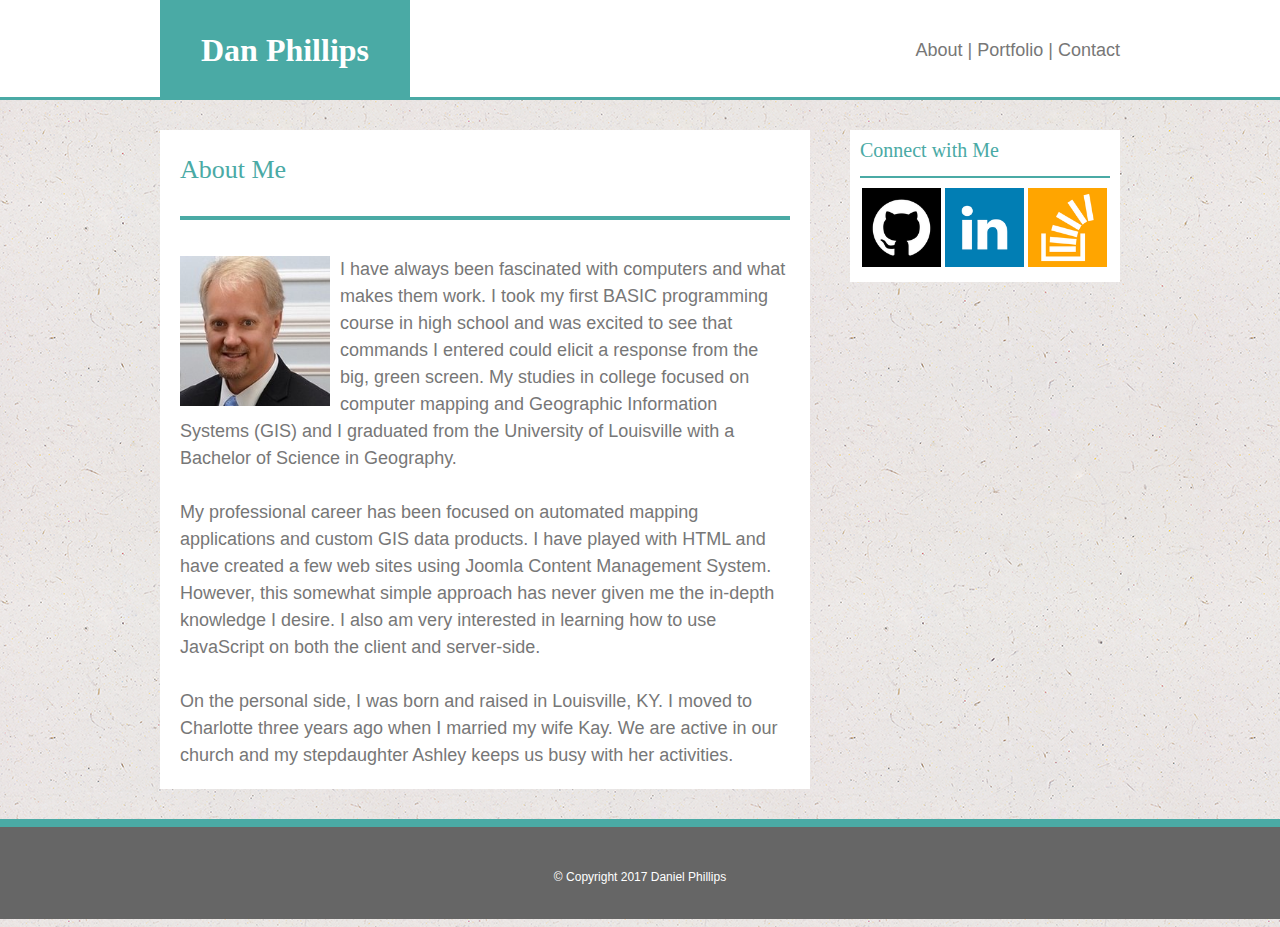
==== index.html @ a6c8f204 "first update" ====
<!DOCTYPE html>
<html>
<head>
    <title>About Me</title>
    <link rel="stylesheet" type="text/css" href="assets/css/reset.css">
    <link rel="stylesheet" type="text/css" href="assets/css/style.css">
    <meta name="viewport" content="initial-scale=1">
</head>
<header>
    <div id="top-wrap">
        <div id="headname">Dan Phillips</div>
        <nav>
          <a href="index.html">About</a> |
          <a href="portfolio.html">Portfolio</a> |
          <a href="contact.html">Contact</a>
        </nav>
    </div>
</header>

<body background="assets/images/ep_naturalwhite.png">
  <div class="wrapper">
    <div id="midwrap">
        <div id="leftmain">
            <h1>About Me</h1>
            <br>
            <hr id="hrthick">
            <br>
            <img id="pic" alt="Dan Phillips" src="assets/images/profilepic.jpg">
            <p>I have always been fascinated with computers and what makes them work. I took my first BASIC programming course in high school and was excited to see that commands I entered could elicit a response from the big, green screen. My studies in college focused on computer mapping and Geographic Information Systems (GIS) and  I graduated from the University of Louisville with a Bachelor of Science in Geography.
            </p>
            <br>
            <p>My professional career has been focused on automated mapping applications and custom GIS data products. I have played with HTML and have created a few web sites using Joomla Content Management System. However, this somewhat simple approach has never given me the in-depth knowledge I desire. I also am very interested in learning how to use JavaScript on both the client and server-side.
            </p>
            <br>
            <p>On the personal side, I was born and raised in Louisville, KY. I moved to Charlotte three years ago when I married my wife Kay. We are active in our church and my stepdaughter Ashley keeps us busy with her activities. 
            </p>
        </div>
        <div id="rightmain">
            <h2>Connect with Me</h2>
            <br>
            <hr id="hrthin">
            <div id="social">
                <center>
                    <ul>
                      <li><a href="https://github.com/dlphillips" target="_blank">
                            <img border="6" alt="GitHub" src="assets/images/gh.png" width="79"></a></li>
                      <li><a href="https://www.linkedin.com/in/danphillips1/" target="_blank">
                            <img border="6" alt="LinkedIn" src="assets/images/li.png" width="79"></a></li>
                      <li><a href="http://stackoverflow.com/users/7483637/dan-phillips" target="_blank">
                            <img border="6" alt="stackoverflow" src="assets/images/so.png" width="79"></a></li>
                    </ul>
                </center>         
            </div> 
        </div>    
    </div>
  </div>
  <div class="clear"></div>
  <footer>&copy Copyright 2017 Daniel Phillips</footer>
</body>
</html>
---- assets/css/style.css ----
* {
	box-sizing: border-box;
	margin-top: 0px;
}

.wrapper {
	width: 960px;
	margin: 0 auto;
	font-family: 'Arial', 'Helvetica Neue', Helvetica, sans-serif;
	/*   font-variant: small-caps;*/
	margin-top: 30px;
	color: #777777;
}

header {
	background-color: #ffffff;
	height: 100px;
	line-height: 100px;
	font-size: 32px;
	font-weight: bold;
	border-bottom: 3px solid #4aaaa5;
}

#headname {
	background-color: #4aaaa5;
	font-family: 'Georgia', Times, Times New Roman, serif;
	/*	font-variant: small-caps;*/
	color: white;
	width: 250px;
	float: left;
	text-align: center;
	height: 100px;
	line-height: 100px;
}

#top-wrap {
	clear: both;
	width: 960px;
	margin: 0 auto;
}

#hrthick {
	border: 3px solid #dddddd;
}

nav {
	float: right;
	font-family: 'Arial', 'Helvetica Neue', Helvetica, sans-serif;
	/*	font-variant: small-caps;*/
	font-size: 18px;
	font-weight: normal;
	color: #777777;
}

nav a:link, a:visited {
	color: #777777 ;
	text-align: center;
	text-decoration: none;
	display: inline-block;
}

nav a:hover, a:active {
	background-color: #4aaaa5;
	color: white;
}

#midwrap {
	clear: both;
	background-color: #ffffff;
	border-color: #dddddd;
	border-width: 2px;
	width: 960px;
	margin: 0 auto;
}

h1 {
	color: #4aaaa5;
	font-family: 'Georgia', Times, Times New Roman, serif;
	font-size: 26px;
}

h2 {
	color: #4aaaa5;
	font-family: 'Georgia', Times, Times New Roman, serif;
	font-size: 20px;
}

#hrthick{
	border: 2px solid #4aaaa5;
}

#hrthin{
	border: 1px solid #4aaaa5;
}

#pic {
	clear: both;
	float: left;
	width: 150px;
	height: 150px;
	margin-right: 10px;
}

#leftmain {
	float: left;
	width: 650px;
	background-color:#fff;
	font-size: 18px;
	padding: 20px;
	padding-left: 20px;
	padding-top: 20px;
	line-height: 1.5;
}

#rightmain {
	float: right;
	width: 270px;
	background-color: #fff;
	text-align: left;
	padding: 10px;
}

table { 
	border-spacing: 10px;
	border-collapse: separate;
}

td { 
	margin: 10px;
	width: 260px;
	height: 200px;
	vertical-align:bottom;
	text-align:center;
	padding-bottom: 15px;
}

.img {
	z-index: -1;
}


.tbl_img {
	background-size: contain;
	background-repeat: no-repeat;
}

.overtext {
	background-color: #4aaaa5;
	color: white;
	text-align: center;	
	line-height: 50px;
	opacity: 0.9;
}

ul {
	list-style-type: none;
	margin: 0;
	padding: 0;
	overflow: hidden;
}

li {
	float: left;
}

li a {
	display: block;
	color: white;
	text-align: center;
	margin: 2px;
	text-decoration: none;
}

.clear {
	clear: both;
}

footer {
	font-family: 'Arial', 'Helvetica Neue', Helvetica, sans-serif;
	/*	font-variant: small-caps;*/
	font-size: 12px;
	height: 100px;
	line-height: 100px;
	background-color: #666666;
	text-align: center;
	color: white;
	margin-top: 30px;
	border-top: 8px solid #4aaaa5;
}

input {
	width: 100%;
	padding: 6px 6px;
	margin: 8px 0;
	border-color: lightseagreen;
	border-width: 1px;
	border-style: solid;
	color: #848484;
	font-size: 20px;
}

#fmsg {
	height: 200px;
}

textarea {
	border: solid 1px lightseagreen;
	width: 100%;
	padding: 6px 6px;
	margin: 8px 0;
	color: #848484;
	font-size: 20px;
}

input[type=button], input[type=submit], input[type=reset] {
	background-color: lightseagreen;
	border: none;
	color: white;
	padding: 16px 32px;
	text-decoration: none;
	margin: 4px 2px;
	cursor: pointer;
	width: 140px;
	font-size: 20px;
	text-align: center;
}


@media (max-width: 980px) {
	#midwrap {
		width: 95%;
	}
	.wrapper {
		width: auto;
	}

	#leftmain {
		width: 60%;
	}

	#top-wrap {
		clear: both;
		width: auto;
	}
	nav {
		margin-right: 15px;
	}
	
	td {
		display: inline-block;
	}

	.overtext {
		background-color: #4aaaa5;
		color: white;
		text-align: center;	
		line-height: 50px;
		opacity: 0.9;
	}

}

@media (max-width: 768px) {

	#midwrap {
		clear: both;
		background-color: #ffffff;
		border-color: #dddddd;
		border-width: 2px;
	}

	#leftmain {
		width: 100%;
	}

	#rightmain {
		float: left;
		margin-top: 15px;
		width: 100%;
	}

	#top-wrap {
		clear: both;
		width: auto;
	}
	table {
		display: table;
	}

	.overtext {
		background-color: #4aaaa5;
		color: white;
		text-align: center;	
		line-height: 50px;
		opacity: 0.9;
	}

}

@media (max-width: 640px) {

	footer {
		width: 100%;
		margin: 15px;
	}

	nav {
		float: left;
		text-align: center;
		background-color: #ffffff;
		line-height: 50px;
		margin-bottom: 15px;
		width: 100%;
	}

	#headname {
		width: 100%;
		text-align: center;
		position: static;
	}

	td {display: inline-block;}

	.overtext {
		background-color: #4aaaa5;
		color: white;
		text-align: center;	
		line-height: 50px;
		opacity: 0.9;
	}

}
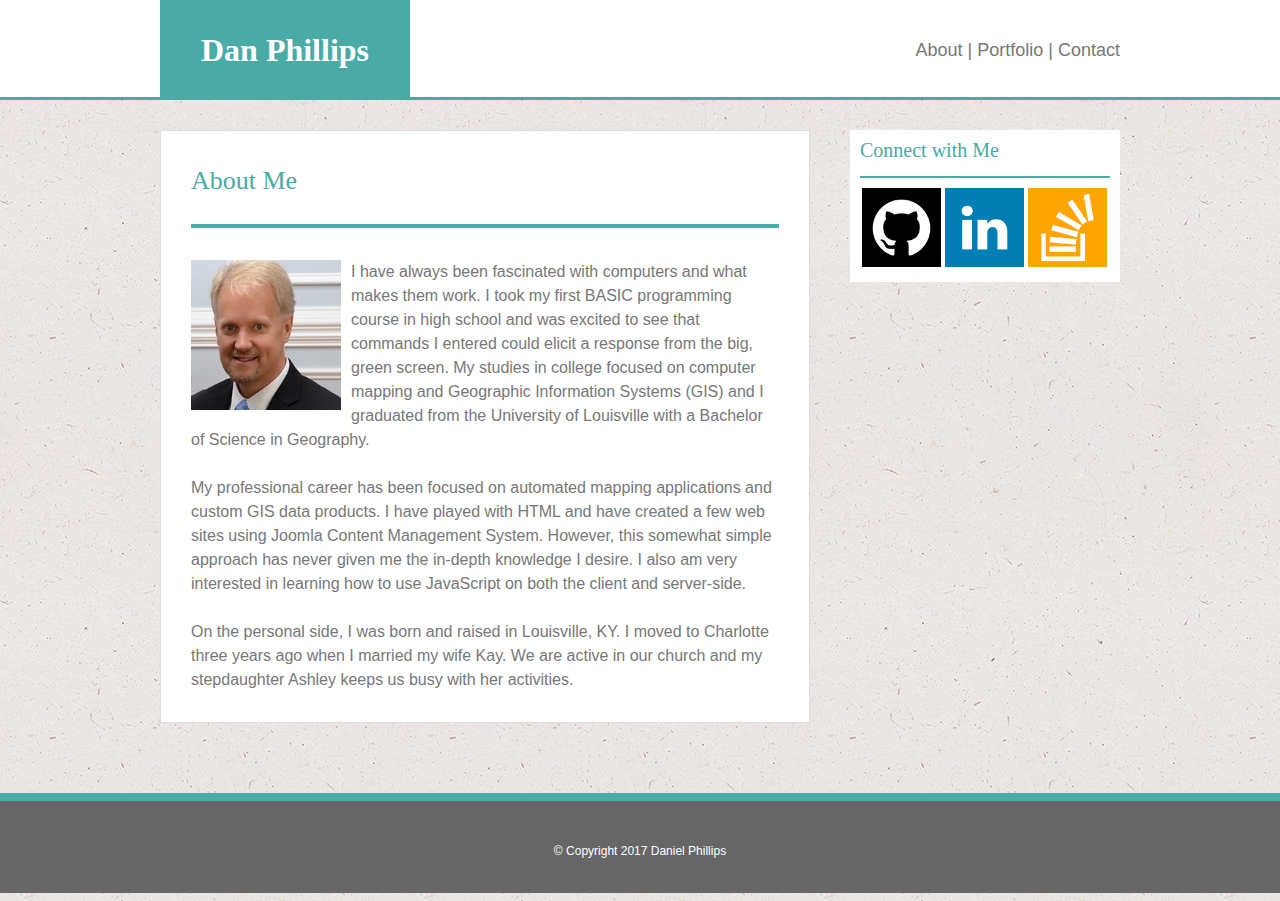
==== commit 9a014efa: "final submission" ====
--- a/index.html
+++ b/index.html
@@ -1,60 +1,60 @@
 <!DOCTYPE html>
 <html>
 <head>
-    <title>About Me</title>
-    <link rel="stylesheet" type="text/css" href="assets/css/reset.css">
-    <link rel="stylesheet" type="text/css" href="assets/css/style.css">
-    <meta name="viewport" content="initial-scale=1">
+  <title>About Me</title>
+  <link rel="stylesheet" type="text/css" href="assets/css/reset.css">
+  <link rel="stylesheet" type="text/css" href="assets/css/style.css">
+  <meta name="viewport" content="initial-scale=1">
 </head>
 <header>
-    <div id="top-wrap">
-        <div id="headname">Dan Phillips</div>
-        <nav>
-          <a href="index.html">About</a> |
-          <a href="portfolio.html">Portfolio</a> |
-          <a href="contact.html">Contact</a>
-        </nav>
-    </div>
+  <div id="top-wrap">
+    <div id="headname">Dan Phillips</div>
+    <nav>
+      <a href="index.html">About</a> |
+      <a href="portfolio.html">Portfolio</a> |
+      <a href="contact.html">Contact</a>
+    </nav>
+  </div>
 </header>
 
 <body background="assets/images/ep_naturalwhite.png">
   <div class="wrapper">
     <div id="midwrap">
-        <div id="leftmain">
-            <h1>About Me</h1>
-            <br>
-            <hr id="hrthick">
-            <br>
-            <img id="pic" alt="Dan Phillips" src="assets/images/profilepic.jpg">
-            <p>I have always been fascinated with computers and what makes them work. I took my first BASIC programming course in high school and was excited to see that commands I entered could elicit a response from the big, green screen. My studies in college focused on computer mapping and Geographic Information Systems (GIS) and  I graduated from the University of Louisville with a Bachelor of Science in Geography.
-            </p>
-            <br>
-            <p>My professional career has been focused on automated mapping applications and custom GIS data products. I have played with HTML and have created a few web sites using Joomla Content Management System. However, this somewhat simple approach has never given me the in-depth knowledge I desire. I also am very interested in learning how to use JavaScript on both the client and server-side.
-            </p>
-            <br>
-            <p>On the personal side, I was born and raised in Louisville, KY. I moved to Charlotte three years ago when I married my wife Kay. We are active in our church and my stepdaughter Ashley keeps us busy with her activities. 
-            </p>
+      <div id="leftmain">
+        <h1>About Me</h1>
+        <br>
+        <hr id="hrthick">
+        <br>
+        <img id="pic" alt="Dan Phillips" src="assets/images/profilepic.jpg">
+        <p>I have always been fascinated with computers and what makes them work. I took my first BASIC programming course in high school and was excited to see that commands I entered could elicit a response from the big, green screen. My studies in college focused on computer mapping and Geographic Information Systems (GIS) and  I graduated from the University of Louisville with a Bachelor of Science in Geography.
+        </p>
+        <br>
+        <p>My professional career has been focused on automated mapping applications and custom GIS data products. I have played with HTML and have created a few web sites using Joomla Content Management System. However, this somewhat simple approach has never given me the in-depth knowledge I desire. I also am very interested in learning how to use JavaScript on both the client and server-side.
+        </p>
+        <br>
+        <p>On the personal side, I was born and raised in Louisville, KY. I moved to Charlotte three years ago when I married my wife Kay. We are active in our church and my stepdaughter Ashley keeps us busy with her activities. 
+        </p>
+      </div>
+      <div id="rightmain">
+        <h2>Connect with Me</h2>
+        <br>
+        <hr id="hrthin">
+        <div id="social">
+          <center>
+            <ul>
+              <li><a href="https://github.com/dlphillips" target="_blank">
+                <img border="6" alt="GitHub" src="assets/images/gh.png" width="79"></a></li>
+                <li><a href="https://www.linkedin.com/in/danphillips1/" target="_blank">
+                  <img border="6" alt="LinkedIn" src="assets/images/li.png" width="79"></a></li>
+                  <li><a href="http://stackoverflow.com/users/7483637/dan-phillips" target="_blank">
+                    <img border="6" alt="stackoverflow" src="assets/images/so.png" width="79"></a></li>
+                  </ul>
+                </center>         
+              </div> 
+            </div>    
+          </div>
         </div>
-        <div id="rightmain">
-            <h2>Connect with Me</h2>
-            <br>
-            <hr id="hrthin">
-            <div id="social">
-                <center>
-                    <ul>
-                      <li><a href="https://github.com/dlphillips" target="_blank">
-                            <img border="6" alt="GitHub" src="assets/images/gh.png" width="79"></a></li>
-                      <li><a href="https://www.linkedin.com/in/danphillips1/" target="_blank">
-                            <img border="6" alt="LinkedIn" src="assets/images/li.png" width="79"></a></li>
-                      <li><a href="http://stackoverflow.com/users/7483637/dan-phillips" target="_blank">
-                            <img border="6" alt="stackoverflow" src="assets/images/so.png" width="79"></a></li>
-                    </ul>
-                </center>         
-            </div> 
-        </div>    
-    </div>
-  </div>
-  <div class="clear"></div>
-  <footer>&copy Copyright 2017 Daniel Phillips</footer>
+        <div class="clear"></div>
+        <footer>&copy Copyright 2017 Daniel Phillips</footer>
 </body>
 </html>--- a/assets/css/style.css
+++ b/assets/css/style.css
@@ -7,7 +7,6 @@
 	width: 960px;
 	margin: 0 auto;
 	font-family: 'Arial', 'Helvetica Neue', Helvetica, sans-serif;
-	/*   font-variant: small-caps;*/
 	margin-top: 30px;
 	color: #777777;
 }
@@ -24,7 +23,6 @@
 #headname {
 	background-color: #4aaaa5;
 	font-family: 'Georgia', Times, Times New Roman, serif;
-	/*	font-variant: small-caps;*/
 	color: white;
 	width: 250px;
 	float: left;
@@ -46,7 +44,6 @@
 nav {
 	float: right;
 	font-family: 'Arial', 'Helvetica Neue', Helvetica, sans-serif;
-	/*	font-variant: small-caps;*/
 	font-size: 18px;
 	font-weight: normal;
 	color: #777777;
@@ -102,13 +99,13 @@
 }
 
 #leftmain {
-	float: left;
-	width: 650px;
-	background-color:#fff;
-	font-size: 18px;
-	padding: 20px;
-	padding-left: 20px;
-	padding-top: 20px;
+	padding: 30px;
+	margin: 0 0 40px 0;
+	width: 100%;
+	max-width: 650px;
+	float: left;
+	background: #fff;
+	border: 1px solid #ddd;
 	line-height: 1.5;
 }
 
@@ -120,35 +117,33 @@
 	padding: 10px;
 }
 
-table { 
-	border-spacing: 10px;
-	border-collapse: separate;
-}
-
-td { 
-	margin: 10px;
-	width: 260px;
-	height: 200px;
-	vertical-align:bottom;
-	text-align:center;
-	padding-bottom: 15px;
-}
-
-.img {
-	z-index: -1;
-}
-
-
-.tbl_img {
-	background-size: contain;
-	background-repeat: no-repeat;
-}
-
-.overtext {
+.img-wrapper {
+	position: relative;
+	width: 274px;
+	overflow: auto;
+	float: left;
+	margin: 20px 0 25px;
+}
+
+.img-wrapper:nth-child(odd) {
+	margin-right: 40px;
+}
+
+.img-wrapper img {
+	width: 100%;
+	border: 0 none;
+}
+
+.img-wrapper p {
+	position: absolute;
+	left: 0;
+	bottom: 0;
+	margin-bottom: 15px;
+	width: 100%;
 	background-color: #4aaaa5;
 	color: white;
 	text-align: center;	
-	line-height: 50px;
+	line-height: 30px;
 	opacity: 0.9;
 }
 
@@ -177,7 +172,6 @@
 
 footer {
 	font-family: 'Arial', 'Helvetica Neue', Helvetica, sans-serif;
-	/*	font-variant: small-caps;*/
 	font-size: 12px;
 	height: 100px;
 	line-height: 100px;
@@ -246,87 +240,72 @@
 		margin-right: 15px;
 	}
 	
-	td {
-		display: inline-block;
-	}
-
-	.overtext {
-		background-color: #4aaaa5;
-		color: white;
-		text-align: center;	
-		line-height: 50px;
-		opacity: 0.9;
-	}
-
-}
-
-@media (max-width: 768px) {
-
-	#midwrap {
-		clear: both;
-		background-color: #ffffff;
-		border-color: #dddddd;
-		border-width: 2px;
-	}
-
-	#leftmain {
+	.img-wrapper {
+		position: relative;
 		width: 100%;
 	}
 
-	#rightmain {
-		float: left;
-		margin-top: 15px;
-		width: 100%;
-	}
-
-	#top-wrap {
-		clear: both;
-		width: auto;
-	}
-	table {
-		display: table;
-	}
-
-	.overtext {
-		background-color: #4aaaa5;
-		color: white;
-		text-align: center;	
-		line-height: 50px;
-		opacity: 0.9;
-	}
-
-}
-
-@media (max-width: 640px) {
-
-	footer {
-		width: 100%;
-		margin: 15px;
-	}
-
-	nav {
-		float: left;
-		text-align: center;
-		background-color: #ffffff;
-		line-height: 50px;
-		margin-bottom: 15px;
-		width: 100%;
-	}
-
-	#headname {
-		width: 100%;
-		text-align: center;
-		position: static;
-	}
-
-	td {display: inline-block;}
-
-	.overtext {
-		background-color: #4aaaa5;
-		color: white;
-		text-align: center;	
-		line-height: 50px;
-		opacity: 0.9;
-	}
-
-}+	@media (max-width: 768px) {
+
+		#midwrap {
+			clear: both;
+			background-color: #ffffff;
+			border-color: #dddddd;
+			border-width: 2px;
+		}
+
+		#leftmain {
+			width: 650px;
+		}
+
+		#rightmain {
+			float: left;
+			margin-top: 15px;
+			width: 100%;
+		}
+
+		#top-wrap {
+			clear: both;
+			width: auto;
+		}
+
+		.img-wrapper {
+			position: relative;
+			width: 274px;
+			overflow: auto;
+			margin: 20px 0 25px;
+		}
+
+	}
+
+	@media (max-width: 640px) {
+
+		footer {
+			width: 100%;
+			margin: 15px;
+		}
+
+		nav {
+			float: left;
+			text-align: center;
+			background-color: #ffffff;
+			line-height: 50px;
+			margin-bottom: 15px;
+			width: 100%;
+		}
+
+		#headname {
+			width: 100%;
+			text-align: center;
+			position: static;
+		}
+
+		.img-wrapper {
+			position: relative;
+			width: 100%;
+		}
+
+		#leftmain {
+			width: 100%;
+		}
+	}